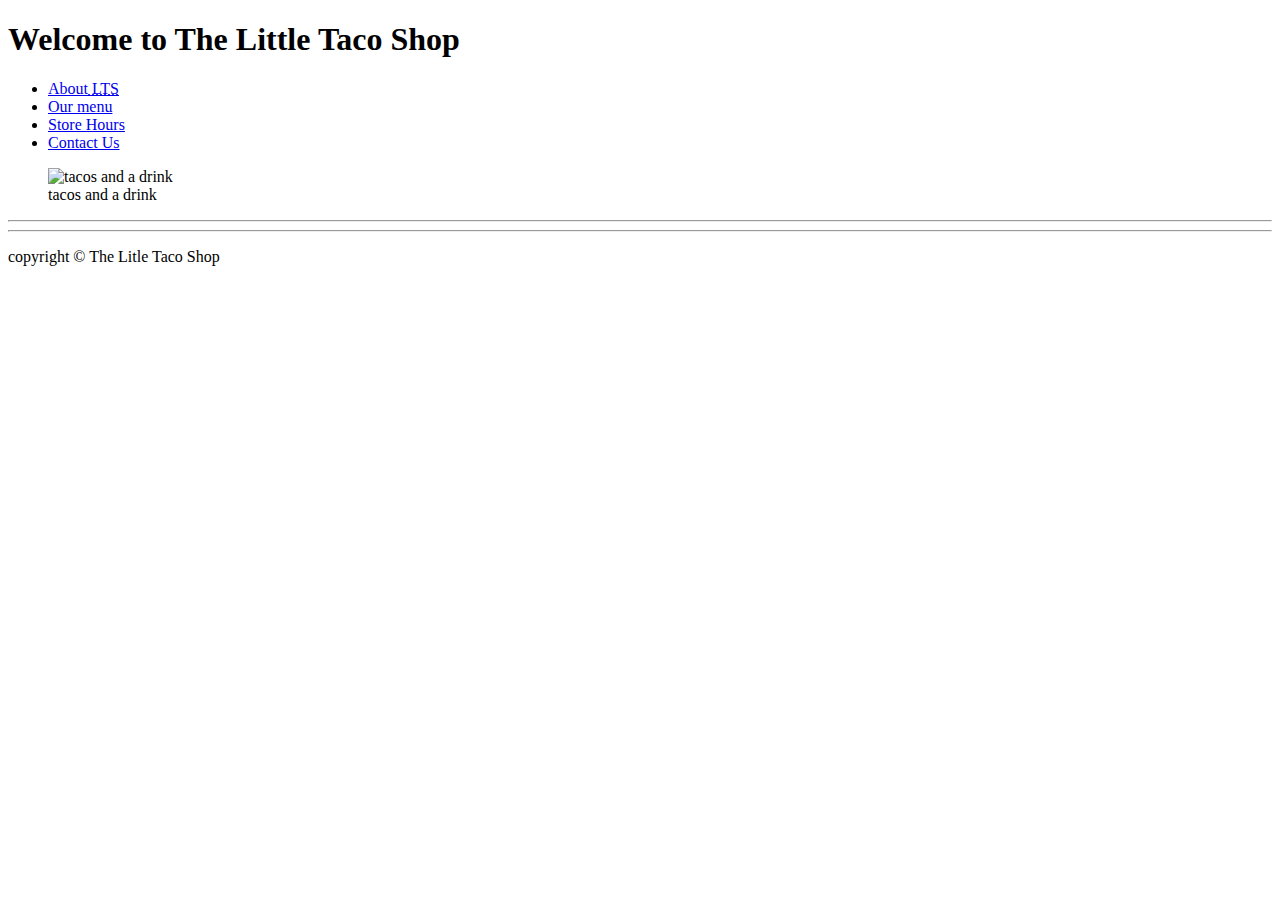
==== contact.html @ b564642b "First Commit" ====
<!DOCTYPE html>
<html lang="en">

<head>
    <meta charset="UTF-8">
    <meta name="author" content="khaled">
    <meta name="description" content="the official website for The Little Tacco Shop">
    <title>The Little Taco Shop</title>
    <link rel="icon" href="favicon.ico" type="image/x-icon">
    <link rel="stylesheet" href="css/style.css">

</head>

<body>
    <header>
        <h1>Welcome to The Little Taco Shop</h1>
        <nav>
            <ul>
                <li><a href="#about">About<abbr title=" The Little Taco Shop"> LTS</abbr> </a></li>
                <li><a href="#menu">Our menu</a></li>
                <li><a href="hours.html">Store Hours</a></li>
                <li><a href="contact.html">Contact Us</a></li>
            </ul>
        </nav>
        <figure>
            <img src="D:\My_Project\img\tacos.jfif" alt="tacos and a drink" title="We Love tACOS!" width="400"
                height="267">
            <figcaption>
                tacos and a drink
            </figcaption>
        </figure>
    </header>
    <hr>
    <main>
        <!-- our content  -->
    </main>
    <hr>
    <footer>
        <p>copyright &copy; The Litle Taco Shop</p>
    </footer>


</body>

</html>
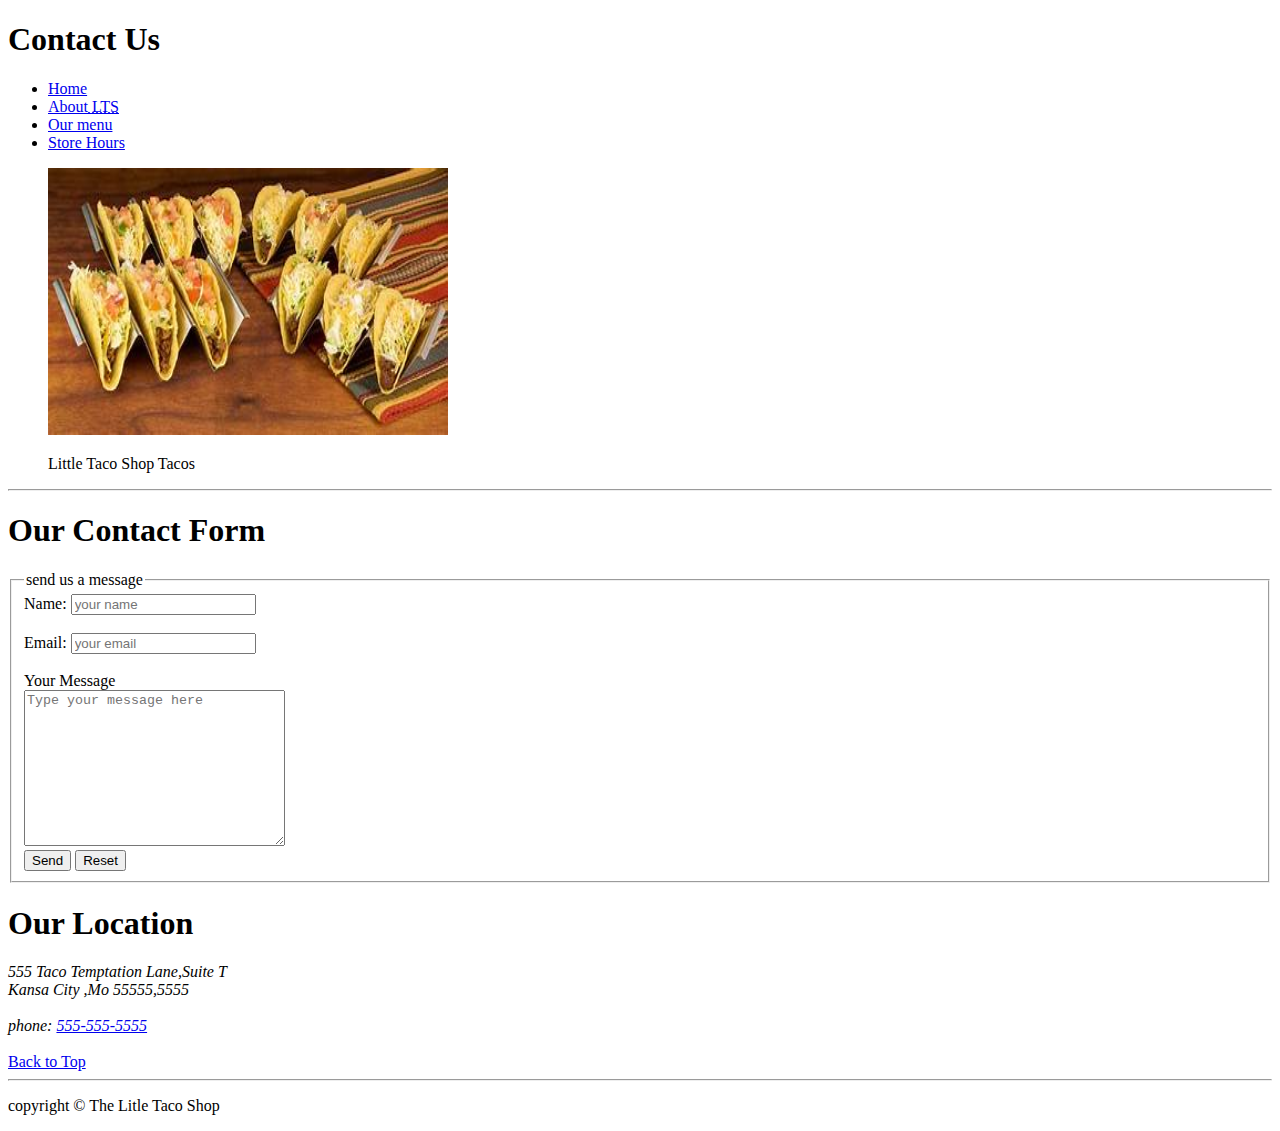
==== commit 2002c969: "update" ====
--- a/contact.html
+++ b/contact.html
@@ -4,8 +4,8 @@
 <head>
     <meta charset="UTF-8">
     <meta name="author" content="khaled">
-    <meta name="description" content="the official website for The Little Tacco Shop">
-    <title>The Little Taco Shop</title>
+    <meta name="description" content="contact for The Little Tacco Shop">
+    <title>Contact us -LTS</title>
     <link rel="icon" href="favicon.ico" type="image/x-icon">
     <link rel="stylesheet" href="css/style.css">
 
@@ -13,26 +13,65 @@
 
 <body>
     <header>
-        <h1>Welcome to The Little Taco Shop</h1>
+        <h1>Contact Us</h1>
         <nav>
             <ul>
-                <li><a href="#about">About<abbr title=" The Little Taco Shop"> LTS</abbr> </a></li>
+                <li><a href="index.html">Home </a></li>
+                <li><a href="/index.html#about">About<abbr title=" The Little Taco Shop"> LTS</abbr> </a></li>
                 <li><a href="#menu">Our menu</a></li>
                 <li><a href="hours.html">Store Hours</a></li>
-                <li><a href="contact.html">Contact Us</a></li>
             </ul>
         </nav>
         <figure>
-            <img src="D:\My_Project\img\tacos.jfif" alt="tacos and a drink" title="We Love tACOS!" width="400"
-                height="267">
+            <img src="img/th.jfif" alt="tacos and a drink" title="We Love tACOS!" width="400" height="267">
             <figcaption>
-                tacos and a drink
+                <P>Little Taco Shop Tacos</P>
             </figcaption>
         </figure>
     </header>
     <hr>
     <main>
-        <!-- our content  -->
+        <p>
+        <h1>Our Contact Form</h1>
+        </p>
+        <form action="" method="get">
+            <fieldset>
+                <legend>send us a message</legend>
+                <label for="1">Name: </label>
+                <input id="1" type="text" title="Name" placeholder="your name">
+                <br>
+                <br>
+                <label for="2">Email: </label>
+                <input id="2" type="email" title="email" placeholder="your email">
+                <br>
+                <br>
+                <label for="3">Your Message</label>
+                <br>
+                <textarea name="your message" id="3" cols="30" rows="10"
+                    placeholder="Type your message here"></textarea>
+                <br>
+                <button type="submit">Send</button>
+                <button type="reset">Reset</button>
+
+            </fieldset>
+
+        </form>
+        
+      <section>
+        <h1>Our Location</h1>
+        
+        <address>  555 Taco Temptation Lane,Suite T <br>
+            Kansa City ,Mo 55555,5555
+        <br>
+        <br>
+        phone: <a href="tel:+555555555">555-555-5555</a>
+        <br>
+        </address>
+      </section>
+          
+       <br>
+
+        <a href="#">Back to Top</a>
     </main>
     <hr>
     <footer>
